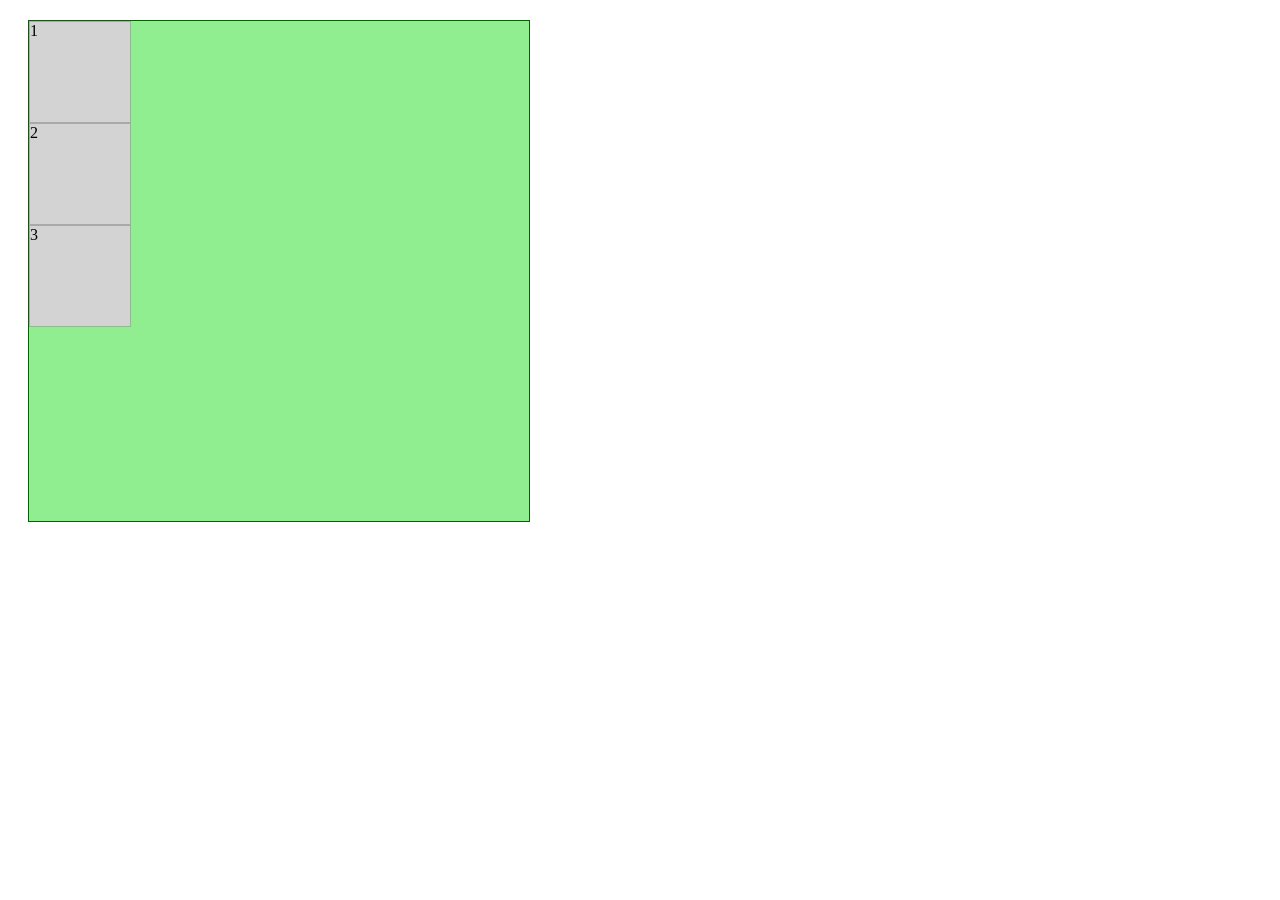
==== flex.html @ d925a91c "flex: 初始架構" ====
<!doctype html>
<html lang="en">
  <head>
    <meta charset="UTF-8" />
    <meta name="viewport" content="width=device-width, initial-scale=1.0" />
    <title>Flex-box demo</title>
    <link rel="stylesheet" href="flex.css" />
  </head>
  <body>
    <div class="container">
      <div class="item">1</div>
      <div class="item">2</div>
      <div class="item">3</div>
    </div>
  </body>
</html>
---- flex.css ----
.container {
  width: 500px;
  height: 500px;
  margin: 20px;
  background: lightgreen;
  border: 1px solid darkgreen;
}

.item {
  width: 100px;
  height: 100px;
  background: lightgray;
  border: 1px solid darkgray;
}
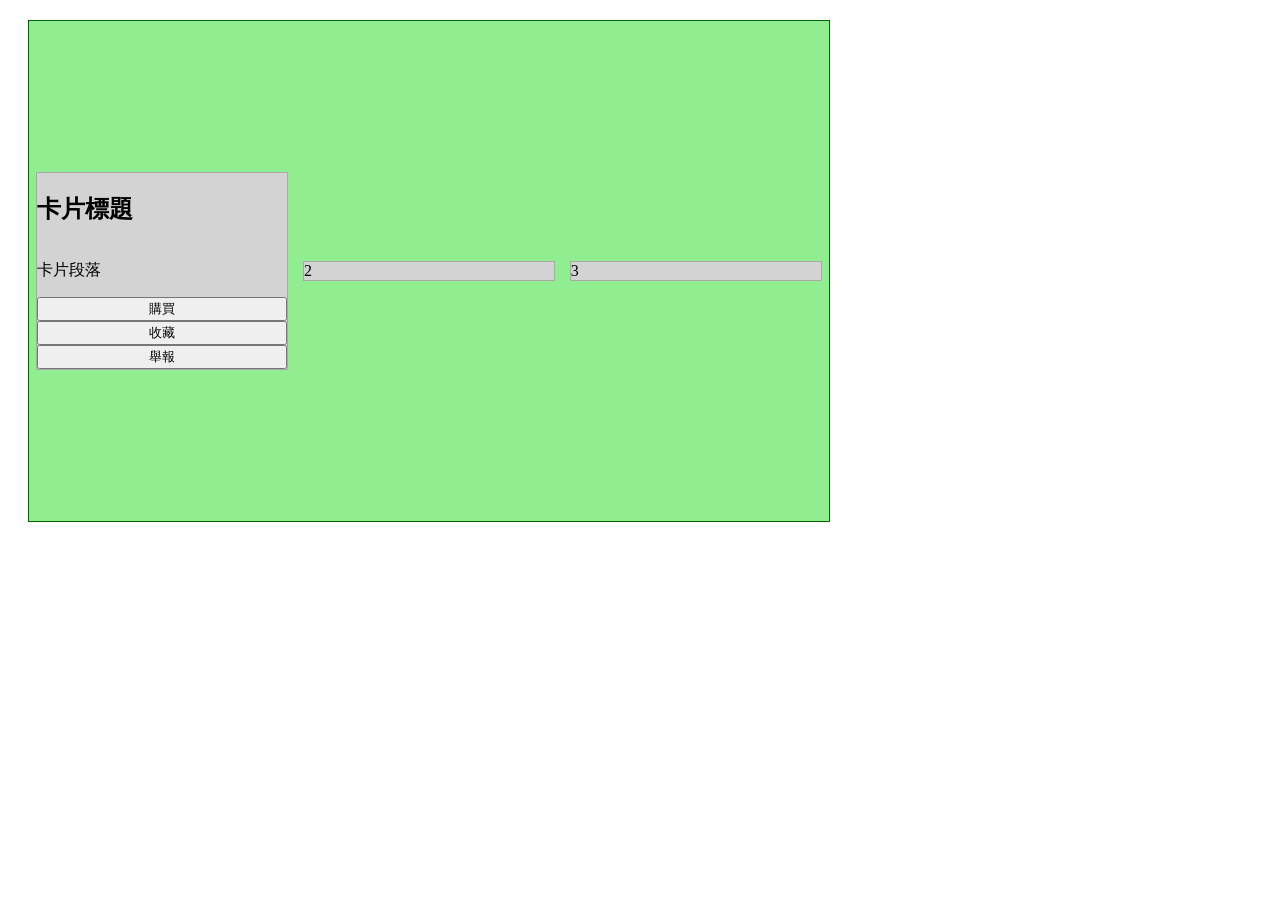
==== commit 19b798fc: "flex: 1.理解主軸(justify-content)、副軸(align-items)排版; 2. 可以無限套娃" ====
--- a/flex.html
+++ b/flex.html
@@ -8,7 +8,15 @@
   </head>
   <body>
     <div class="container">
-      <div class="item">1</div>
+      <div class="item card__container">
+        <h2 class="card__header">卡片標題</h2>
+        <p class="card__body">卡片段落</p>
+        <div class="card__footer">
+          <button type="button">購買</button>
+          <button type="button">收藏</button>
+          <button type="button">舉報</button>
+        </div>
+      </div>
       <div class="item">2</div>
       <div class="item">3</div>
     </div>
--- a/flex.css
+++ b/flex.css
@@ -1,14 +1,31 @@
 .container {
-  width: 500px;
+  width: 800px;
   height: 500px;
   margin: 20px;
+  /* padding: 20px; */
   background: lightgreen;
   border: 1px solid darkgreen;
+
+  display: flex;
+  /* 主軸排版 */
+  justify-content: space-around;
+  /* 副軸排版 */
+  align-items: center;
 }
 
 .item {
-  width: 100px;
-  height: 100px;
+  width: 250px;
+  /* height: 100px; */
   background: lightgray;
   border: 1px solid darkgray;
 }
+
+.card__container {
+  display: flex;
+  flex-direction: column;
+}
+
+.card__footer {
+  display: flex;
+  flex-direction: column;
+}
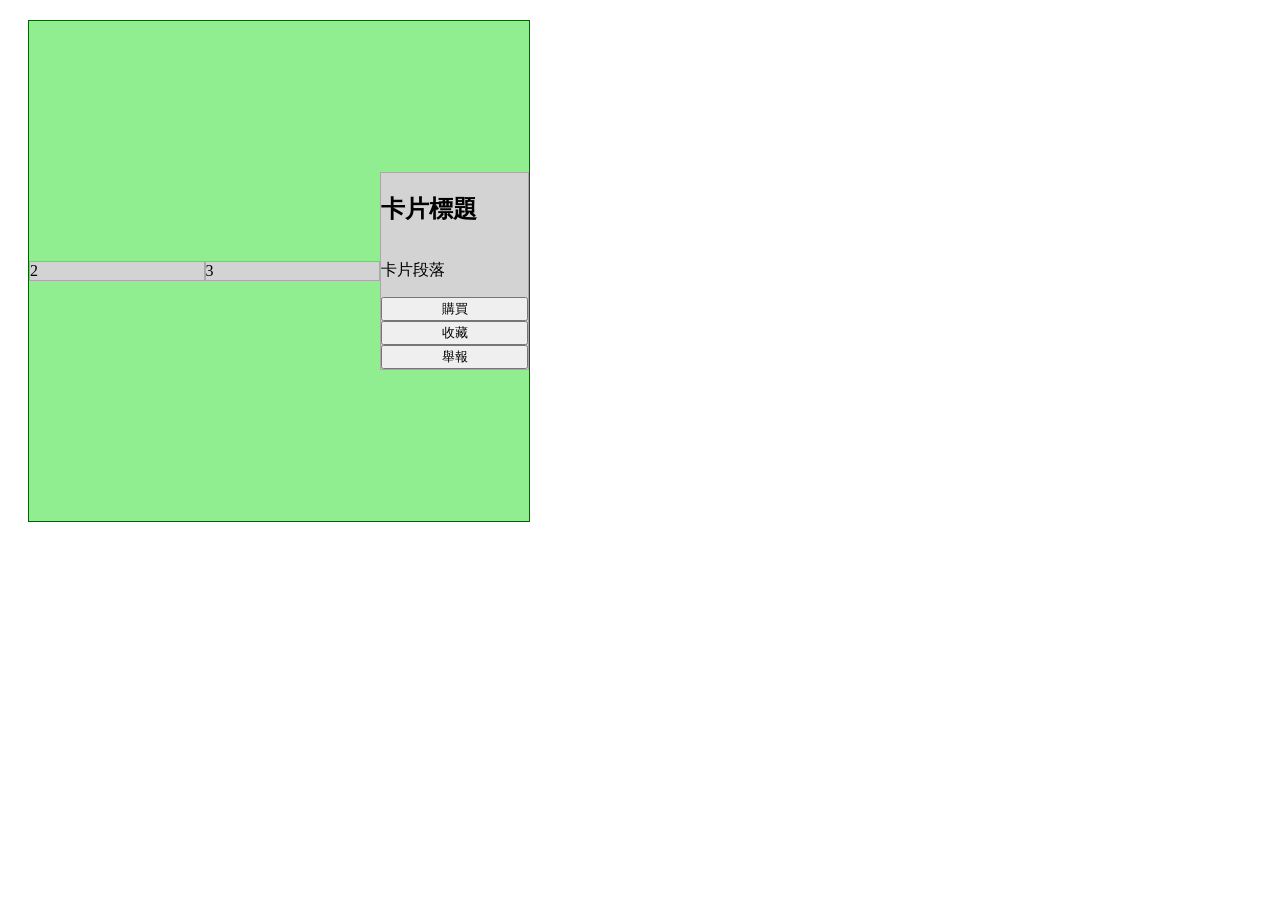
==== commit d84277d2: "demo: 練習 flex 排版" ====
--- a/flex.html
+++ b/flex.html
@@ -8,7 +8,7 @@
   </head>
   <body>
     <div class="container">
-      <div class="item card__container">
+      <div class="item card__container item-1">
         <h2 class="card__header">卡片標題</h2>
         <p class="card__body">卡片段落</p>
         <div class="card__footer">
@@ -17,8 +17,8 @@
           <button type="button">舉報</button>
         </div>
       </div>
-      <div class="item">2</div>
-      <div class="item">3</div>
+      <div class="item item-2">2</div>
+      <div class="item item-3">3</div>
     </div>
   </body>
 </html>
--- a/flex.css
+++ b/flex.css
@@ -1,5 +1,5 @@
 .container {
-  width: 800px;
+  width: 500px;
   height: 500px;
   margin: 20px;
   /* padding: 20px; */
@@ -14,10 +14,11 @@
 }
 
 .item {
-  width: 250px;
+  width: 200px;
   /* height: 100px; */
   background: lightgray;
   border: 1px solid darkgray;
+  flex-shrink: 1;
 }
 
 .card__container {
@@ -29,3 +30,8 @@
   display: flex;
   flex-direction: column;
 }
+
+.item-1 {
+  order: 3;
+  flex-shrink: 2;
+}
